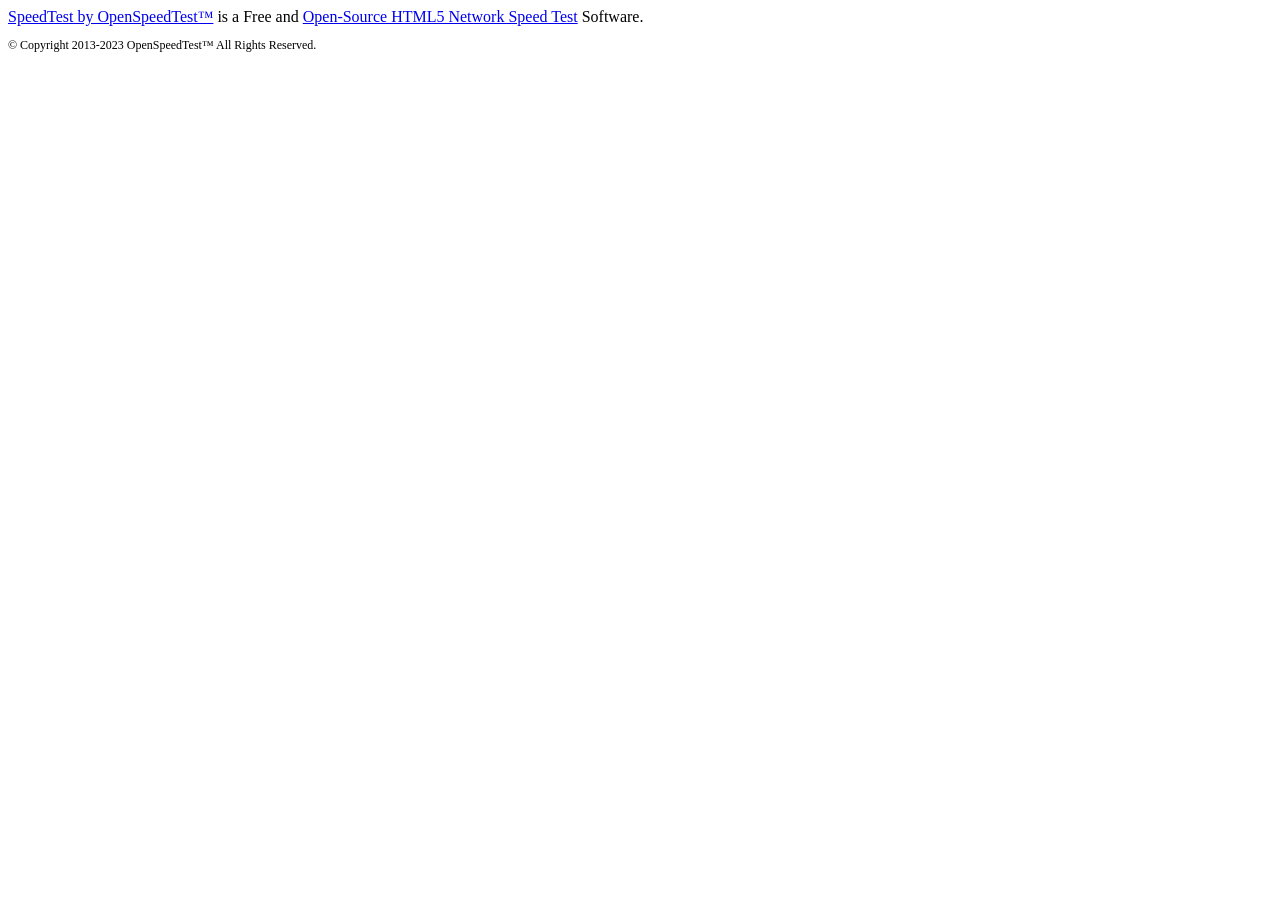
==== branding/index.html @ 4fb436e1 "Build from validated Mega Network theme" ====
<!DOCTYPE html>
<html lang="en">
<head>
  <title>SpeedTest by OpenSpeedTest™</title>
  <meta name="description"
    content="Test your network speed now. HTML5 Network Performance Estimation Tool. Self-Hosted SpeedTest by OpenSpeedTest™"/>
  <link href="assets/css/app.css" rel="stylesheet" type="text/css" />
  <script> function getCookieValue(b,a){return(a=document.cookie.match("(^|;)\\s*"+b+"\\s*=\\s*([^;]+)"))?a.pop():""}if("light"===getCookieValue("mode")){var darkStyle=document.getElementById("darkmode");darkStyle&&darkStyle.parentNode.removeChild(darkStyle)}; </script>
  <meta charset="UTF-8">
  <meta name="viewport" content="width=device-width,initial-scale=1">
  <meta http-equiv="X-UA-Compatible" content="IE=edge">
  <meta property="og:image" content="assets/images/img.png" />
  <link rel='canonical' href='https://openspeedtest.com'/>
  <link rel="apple-touch-icon" sizes="180x180" href="assets/images/icons/apple-touch-icon.png">
  <link rel="icon" type="image/png" sizes="32x32" href="assets/images/icons/favicon-32x32.png">
  <link rel="icon" type="image/png" sizes="16x16" href="assets/images/icons/favicon-16x16.png">
  <link rel="manifest" href="assets/images/icons/site.webmanifest">
  <link rel="mask-icon" href="assets/images/icons/safari-pinned-tab.svg" color="#5bbad5">
  <link rel="shortcut icon" href="assets/images/icons/favicon.ico">
  <meta name="msapplication-TileColor" content="#ffc40d">
  <meta name="msapplication-config" content="assets/images/icons/browserconfig.xml">
  <meta name="theme-color" content="#ffffff">
<link rel="stylesheet" href="/custom.css">
</head>
<body>
  <script type="text/javascript">
/*
     Official Website : https://OpenSpeedTest.COM | Email: support@openspeedtest.com
     Developed by : Vishnu | https://Vishnu.Pro | Email : me@vishnu.pro 
            
     HTML5 Network Performance Estimation Tool -> [JS,XHR,SVG,HTML,CSS]
     Started in 2011 and Moved to OpenSpeedTest.COM, Dedicated Project/Domain Name in 2013.
     SpeedTest Script -> 2013 -> Beta | 2015 -> V1 | 2019 ->V2 | 2020 V2.1 | 2021 V2.12 | 2022 V2.5 & 2.5.3
     Self-Hosted OpenSpeedTest-Server (iFrame/Nginx) -> 2014. (Managed SelfHosted SpeedTesT Widget)
     OpenSpeedTest-Server (On-premises) (Fully SelfHosted Apps)
     [OpenSpeedTest-Server Docker Image] -> V1 2019 | V2 2020 | V2.1 2021 | V2.2 & 2.2.2 2022
     [Node.js/Electron JS  OpenSpeedTest-Server Desktop Apps] -> 2020 V1 | 2021 V2 & V2.1 | 2.1.1 to 2.1.8 2022
     [Ionic Android and iOS OpenSpeedTest-Server Mobile Apps] V1.2 to 1.5 2022 

     Download Now -> https://go.openspeedtest.com/Server

     Like this Project? Please Donate NOW & Keep us Alive -> https://go.openspeedtest.com/Donate

     Speed Test by OpenSpeedTest™️ is Free and Open-Source Software (FOSS) with MIT License.
     Read full license terms @ http://go.openspeedtest.com/License

     If you have any Questions, ideas or Comments Please Send it via -> https://go.openspeedtest.com/SendMessage
*/

     // Add or Remove Server --> Automatically choose the one with the least latency
    var openSpeedTestServerList = [
        {"ServerName":"Home", "Download":"downloading", "Upload":"upload", "ServerIcon":"DefaultIcon"}
      ];
          
    // Send pings 'pingSamples' times to each Server URL.
        var pingSamples = 10;

    // 50% samples(Least)/length 1=100% 0.1 = 10%
        var jitterFinalSample = 0.5; 

    // Set a pingSample dynamically by passing "Ping" or "p" as a URL Parameter.
        var setPingSamples = true;

    // If Server has not responded within 5 Seconds for any requests we send ('pingSamples' times)
    // We will show Network Error. You can change the limit here.
    // In milliseconds, if you need to set 6 seconds. Change the value to 6000.
        var pingTimeOut = 5000; 

    // Set a PingTimeout dynamically by passing "Out" or "O" as a URL Parameter    
        var setPingTimeout = true;

    // GET or HEAD  // Other Methods may work. but why?
        var pingMethod = "GET";

    //Choose Download or Upload from the Server list. If you Prefer Download, change pingMethod to HEAD.
        var pingFile = "Upload";

    // The amount of garbage data sent to the server in Mb, 30 = 30Mb
        var ulDataSize = 30;

    // Don't touch it
        var ulDelay = 300;
        var dlDelay = 300;

    // Overhead Compensation factor, This is a browser-dependent test, Many Unknowns. Currently, 4%. That is within the margin of error.
        var upAdjust = 1.04;
        var dlAdjust = 1.04;

   // You can pass "Clean" or "C" as a URL Parameter and reset the Overhead Compensation factor to Zero or set any value between 0 and 4. 1 = 1% to 4 = 4% 
   // "clean" will not accept values above 4, so Compensation is limited to a maximum of 4%.
        var enableClean = true;

    // Minimum 12 Seconds is Expected. 
        var dlDuration = 12;
        var ulDuration = 12;

    // 6 is the common limit found on most browsers.
    // Choose  Number for parallel HTTP connections to Server | Default is 6 
        var dlThreads = 6;
        var ulThreads = 6;

    // Allow user to Change default limit of 6 parallel HTTP connections to Server  | Accept values above 1 and max 32
    // pass "XHR" or "X" as a URL Parameter
        var setHTTPReq = true;

    // Save Data to a Database
        var saveData = false;
        var saveDataURL = "//yourDatabase.Server.com:4500/save?data=";

    // Allow user to change the default 12 seconds test duration
    // Pass "Stress" or "S" as a URL Parameter.
        var stressTest = true;

    // Allow user to select and run one test at a time, download, upload, or ping
    // Pass "Test" or "T" as a URL Parameter.
        var selectTest = true;

    // Allow user to select a different server to run a test  
    // Pass "Host" or "H" ad a  URL Parameter.
    // Accept only valid HTTP URLs like "http://192.168.1.10:3000" or "https://yourHost.com"
        var selectServer = true;

    // Start a test Automatically without pressing the start button
    // You can Delay the test for 'n' seconds by passing any number as a value for Run Keyword. e.g.: "Run=10" or "R=10" to delay the test by 10 Seconds.
    // Pass "Run" or "R" as a URL Parameter to start a test instantly.
        var enableRun = true;

    // "Run" will not work if you are already using 'selectTest' "Test" or "T" Keyword.

 
function ostOnload() {
      console.log("OpenSpeedTest.com V2.5.4 Loaded!")
      console.log("Now Press the Start Button or HIT Enter.")
      console.log("The secret to living happy is giving happiness. Have a wonderful day.")
      
    }
  
  var openChannel = "dev";

  </script>

<!--
Speed Test by OpenSpeedTest™️ is Free and Open-Source Software with MIT License.

You can play with the CSS, HTML & SVG files to change the colors or add your support desk info to this page.
Also, you can add your company logo anywhere on this page. It's FOSS. You can do whatever you see fit.

If you like to make any other modification to this application or need a custom deployment for your organization, 
please get in touch with support@openspeedtest.com.
-->

  <div id="loading_app" class="spinner">
    <div class="bounce1"></div>
    <div class="bounce2"></div>
    <div class="bounce3"></div>
  </div>
  <object style="visibility:hidden" id="OpenSpeedTest-UI" data="assets/images/app.svg" type="image/svg+xml"></object>
 
  <div class="Credits">
    <a href="https://openspeedtest.com?ref=Self-Hosted&Run">SpeedTest by OpenSpeedTest™</a> is a Free and <a href="https://github.com/openspeedtest/Speed-Test">Open-Source HTML5 Network Speed Test</a> Software.
    <p style="font-size: 12px;">© Copyright 2013-2023 OpenSpeedTest™ All Rights Reserved.</p>
</div>
  
  <script src="assets/js/app-2.5.4.min.js"></script>
  <script src="assets/js/darkmode.js"></script>

<script src="/custom.js"></script>
</body>
</html>
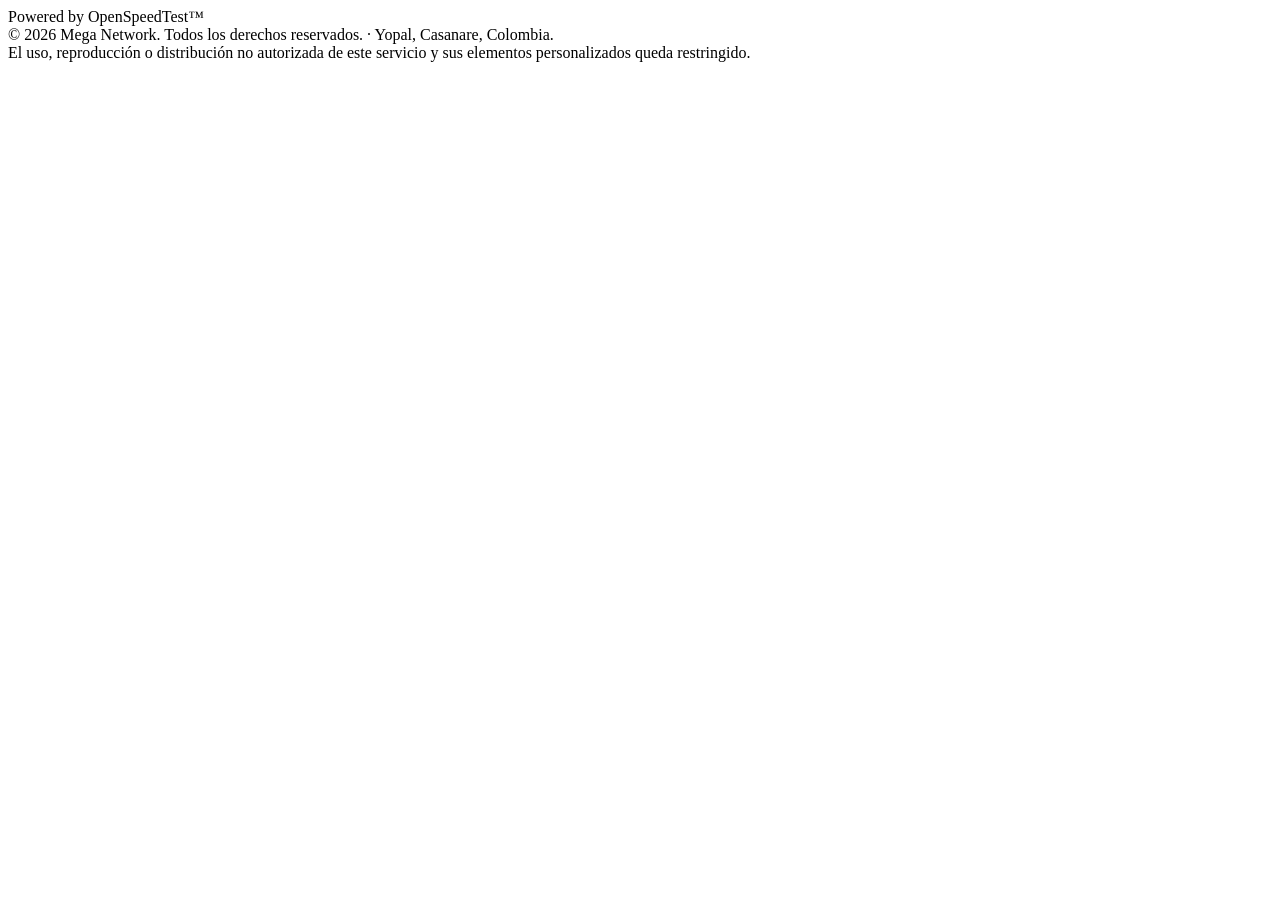
==== commit 31c4850d: "Personalizar footer Mega Network Yopal" ====
--- a/branding/index.html
+++ b/branding/index.html
@@ -1,24 +1,17 @@
-<!DOCTYPE html>
+﻿<!DOCTYPE html>
 <html lang="en">
 <head>
-  <title>SpeedTest by OpenSpeedTest™</title>
+  <title>Mega Network - Test de Velocidad</title>
   <meta name="description"
-    content="Test your network speed now. HTML5 Network Performance Estimation Tool. Self-Hosted SpeedTest by OpenSpeedTest™"/>
+    content="Test your network speed now. HTML5 Network Performance Estimation Tool. Self-Hosted SpeedTest by OpenSpeedTestâ„¢"/>
   <link href="assets/css/app.css" rel="stylesheet" type="text/css" />
   <script> function getCookieValue(b,a){return(a=document.cookie.match("(^|;)\\s*"+b+"\\s*=\\s*([^;]+)"))?a.pop():""}if("light"===getCookieValue("mode")){var darkStyle=document.getElementById("darkmode");darkStyle&&darkStyle.parentNode.removeChild(darkStyle)}; </script>
   <meta charset="UTF-8">
   <meta name="viewport" content="width=device-width,initial-scale=1">
   <meta http-equiv="X-UA-Compatible" content="IE=edge">
   <meta property="og:image" content="assets/images/img.png" />
-  <link rel='canonical' href='https://openspeedtest.com'/>
-  <link rel="apple-touch-icon" sizes="180x180" href="assets/images/icons/apple-touch-icon.png">
-  <link rel="icon" type="image/png" sizes="32x32" href="assets/images/icons/favicon-32x32.png">
-  <link rel="icon" type="image/png" sizes="16x16" href="assets/images/icons/favicon-16x16.png">
-  <link rel="manifest" href="assets/images/icons/site.webmanifest">
-  <link rel="mask-icon" href="assets/images/icons/safari-pinned-tab.svg" color="#5bbad5">
-  <link rel="shortcut icon" href="assets/images/icons/favicon.ico">
-  <meta name="msapplication-TileColor" content="#ffc40d">
-  <meta name="msapplication-config" content="assets/images/icons/browserconfig.xml">
+  <link rel='canonical' href='https://openspeedtest.com'/>  <link rel="icon" type="image/png" href="/favicon.png?v=3">
+  <link rel="shortcut icon" type="image/png" href="/favicon.png?v=3">
   <meta name="theme-color" content="#ffffff">
 <link rel="stylesheet" href="/custom.css">
 </head>
@@ -41,7 +34,7 @@
 
      Like this Project? Please Donate NOW & Keep us Alive -> https://go.openspeedtest.com/Donate
 
-     Speed Test by OpenSpeedTest™️ is Free and Open-Source Software (FOSS) with MIT License.
+     Speed Test by OpenSpeedTestâ„¢ï¸ is Free and Open-Source Software (FOSS) with MIT License.
      Read full license terms @ http://go.openspeedtest.com/License
 
      If you have any Questions, ideas or Comments Please Send it via -> https://go.openspeedtest.com/SendMessage
@@ -140,7 +133,7 @@
   </script>
 
 <!--
-Speed Test by OpenSpeedTest™️ is Free and Open-Source Software with MIT License.
+Speed Test by OpenSpeedTestâ„¢ï¸ is Free and Open-Source Software with MIT License.
 
 You can play with the CSS, HTML & SVG files to change the colors or add your support desk info to this page.
 Also, you can add your company logo anywhere on this page. It's FOSS. You can do whatever you see fit.
@@ -157,8 +150,17 @@
   <object style="visibility:hidden" id="OpenSpeedTest-UI" data="assets/images/app.svg" type="image/svg+xml"></object>
  
   <div class="Credits">
-    <a href="https://openspeedtest.com?ref=Self-Hosted&Run">SpeedTest by OpenSpeedTest™</a> is a Free and <a href="https://github.com/openspeedtest/Speed-Test">Open-Source HTML5 Network Speed Test</a> Software.
-    <p style="font-size: 12px;">© Copyright 2013-2023 OpenSpeedTest™ All Rights Reserved.</p>
+  <div class="CreditsLegal">
+    Powered by OpenSpeedTest™
+  </div>
+
+  <div class="MegaCredits">
+    © 2026 Mega Network. Todos los derechos reservados. · Yopal, Casanare, Colombia.
+  </div>
+
+  <div class="MegaCreditsNote">
+    El uso, reproducción o distribución no autorizada de este servicio y sus elementos personalizados queda restringido.
+  </div>
 </div>
   
   <script src="assets/js/app-2.5.4.min.js"></script>
@@ -167,3 +169,5 @@
 <script src="/custom.js"></script>
 </body>
 </html>
+
+
